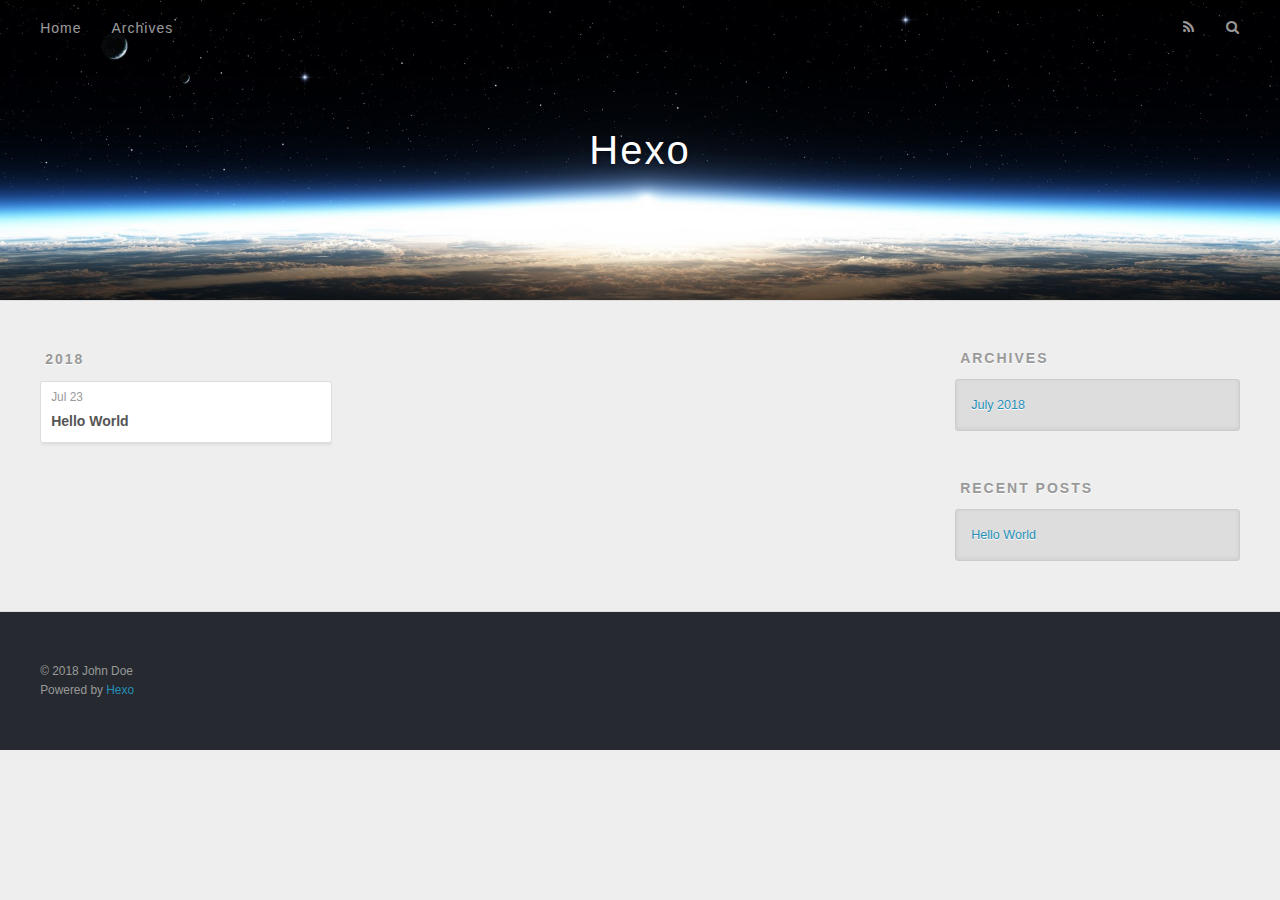
==== archives/index.html @ 79c86ded "Site updated: 2018-07-23 03:51:52" ====
<!DOCTYPE html>
<html>
<head>
  <meta charset="utf-8">
  

  
  <title>Archives | Hexo</title>
  <meta name="viewport" content="width=device-width, initial-scale=1, maximum-scale=1">
  <meta property="og:type" content="website">
<meta property="og:title" content="Hexo">
<meta property="og:url" content="http://yoursite.com/archives/index.html">
<meta property="og:site_name" content="Hexo">
<meta property="og:locale" content="default">
<meta name="twitter:card" content="summary">
<meta name="twitter:title" content="Hexo">
  
    <link rel="alternate" href="/atom.xml" title="Hexo" type="application/atom+xml">
  
  
    <link rel="icon" href="/favicon.png">
  
  
    <link href="//fonts.googleapis.com/css?family=Source+Code+Pro" rel="stylesheet" type="text/css">
  
  <link rel="stylesheet" href="/css/style.css">
</head>

<body>
  <div id="container">
    <div id="wrap">
      <header id="header">
  <div id="banner"></div>
  <div id="header-outer" class="outer">
    <div id="header-title" class="inner">
      <h1 id="logo-wrap">
        <a href="/" id="logo">Hexo</a>
      </h1>
      
    </div>
    <div id="header-inner" class="inner">
      <nav id="main-nav">
        <a id="main-nav-toggle" class="nav-icon"></a>
        
          <a class="main-nav-link" href="/">Home</a>
        
          <a class="main-nav-link" href="/archives">Archives</a>
        
      </nav>
      <nav id="sub-nav">
        
          <a id="nav-rss-link" class="nav-icon" href="/atom.xml" title="RSS Feed"></a>
        
        <a id="nav-search-btn" class="nav-icon" title="Search"></a>
      </nav>
      <div id="search-form-wrap">
        <form action="//google.com/search" method="get" accept-charset="UTF-8" class="search-form"><input type="search" name="q" class="search-form-input" placeholder="Search"><button type="submit" class="search-form-submit">&#xF002;</button><input type="hidden" name="sitesearch" value="http://yoursite.com"></form>
      </div>
    </div>
  </div>
</header>
      <div class="outer">
        <section id="main">
  
  
    
    
      
      
      <section class="archives-wrap">
        <div class="archive-year-wrap">
          <a href="/archives/2018" class="archive-year">2018</a>
        </div>
        <div class="archives">
    
    <article class="archive-article archive-type-post">
  <div class="archive-article-inner">
    <header class="archive-article-header">
      <a href="/2018/07/23/hello-world/" class="archive-article-date">
  <time datetime="2018-07-22T19:41:14.059Z" itemprop="datePublished">Jul 23</time>
</a>
      
  
    <h1 itemprop="name">
      <a class="archive-article-title" href="/2018/07/23/hello-world/">Hello World</a>
    </h1>
  

    </header>
  </div>
</article>
  
  
    </div></section>
  


</section>
        
          <aside id="sidebar">
  
    

  
    

  
    
  
    
  <div class="widget-wrap">
    <h3 class="widget-title">Archives</h3>
    <div class="widget">
      <ul class="archive-list"><li class="archive-list-item"><a class="archive-list-link" href="/archives/2018/07/">July 2018</a></li></ul>
    </div>
  </div>


  
    
  <div class="widget-wrap">
    <h3 class="widget-title">Recent Posts</h3>
    <div class="widget">
      <ul>
        
          <li>
            <a href="/2018/07/23/hello-world/">Hello World</a>
          </li>
        
      </ul>
    </div>
  </div>

  
</aside>
        
      </div>
      <footer id="footer">
  
  <div class="outer">
    <div id="footer-info" class="inner">
      &copy; 2018 John Doe<br>
      Powered by <a href="http://hexo.io/" target="_blank">Hexo</a>
    </div>
  </div>
</footer>
    </div>
    <nav id="mobile-nav">
  
    <a href="/" class="mobile-nav-link">Home</a>
  
    <a href="/archives" class="mobile-nav-link">Archives</a>
  
</nav>
    

<script src="//ajax.googleapis.com/ajax/libs/jquery/2.0.3/jquery.min.js"></script>


  <link rel="stylesheet" href="/fancybox/jquery.fancybox.css">
  <script src="/fancybox/jquery.fancybox.pack.js"></script>


<script src="/js/script.js"></script>



  </div>
</body>
</html>
---- css/style.css ----
body {
  width: 100%;
}
body:before,
body:after {
  content: "";
  display: table;
}
body:after {
  clear: both;
}
html,
body,
div,
span,
applet,
object,
iframe,
h1,
h2,
h3,
h4,
h5,
h6,
p,
blockquote,
pre,
a,
abbr,
acronym,
address,
big,
cite,
code,
del,
dfn,
em,
img,
ins,
kbd,
q,
s,
samp,
small,
strike,
strong,
sub,
sup,
tt,
var,
dl,
dt,
dd,
ol,
ul,
li,
fieldset,
form,
label,
legend,
table,
caption,
tbody,
tfoot,
thead,
tr,
th,
td {
  margin: 0;
  padding: 0;
  border: 0;
  outline: 0;
  font-weight: inherit;
  font-style: inherit;
  font-family: inherit;
  font-size: 100%;
  vertical-align: baseline;
}
body {
  line-height: 1;
  color: #000;
  background: #fff;
}
ol,
ul {
  list-style: none;
}
table {
  border-collapse: separate;
  border-spacing: 0;
  vertical-align: middle;
}
caption,
th,
td {
  text-align: left;
  font-weight: normal;
  vertical-align: middle;
}
a img {
  border: none;
}
input,
button {
  margin: 0;
  padding: 0;
}
input::-moz-focus-inner,
button::-moz-focus-inner {
  border: 0;
  padding: 0;
}
@font-face {
  font-family: FontAwesome;
  font-style: normal;
  font-weight: normal;
  src: url("fonts/fontawesome-webfont.eot?v=#4.0.3");
  src: url("fonts/fontawesome-webfont.eot?#iefix&v=#4.0.3") format("embedded-opentype"), url("fonts/fontawesome-webfont.woff?v=#4.0.3") format("woff"), url("fonts/fontawesome-webfont.ttf?v=#4.0.3") format("truetype"), url("fonts/fontawesome-webfont.svg#fontawesomeregular?v=#4.0.3") format("svg");
}
html,
body,
#container {
  height: 100%;
}
body {
  background: #eee;
  font: 14px -apple-system, BlinkMacSystemFont, "Segoe UI", "Roboto", "Oxygen", "Ubuntu", "Cantarell", "Fira Sans", "Droid Sans", "Helvetica Neue", sans-serif;
  -webkit-text-size-adjust: 100%;
}
.outer {
  max-width: 1220px;
  margin: 0 auto;
  padding: 0 20px;
}
.outer:before,
.outer:after {
  content: "";
  display: table;
}
.outer:after {
  clear: both;
}
.inner {
  display: inline;
  float: left;
  width: 98.33333333333333%;
  margin: 0 0.833333333333333%;
}
.left,
.alignleft {
  float: left;
}
.right,
.alignright {
  float: right;
}
.clear {
  clear: both;
}
#container {
  position: relative;
}
.mobile-nav-on {
  overflow: hidden;
}
#wrap {
  height: 100%;
  width: 100%;
  position: absolute;
  top: 0;
  left: 0;
  -webkit-transition: 0.2s ease-out;
  -moz-transition: 0.2s ease-out;
  -ms-transition: 0.2s ease-out;
  transition: 0.2s ease-out;
  z-index: 1;
  background: #eee;
}
.mobile-nav-on #wrap {
  left: 280px;
}
@media screen and (min-width: 768px) {
  #main {
    display: inline;
    float: left;
    width: 73.33333333333333%;
    margin: 0 0.833333333333333%;
  }
}
.article-date,
.article-category-link,
.archive-year,
.widget-title {
  text-decoration: none;
  text-transform: uppercase;
  letter-spacing: 2px;
  color: #999;
  margin-bottom: 1em;
  margin-left: 5px;
  line-height: 1em;
  text-shadow: 0 1px #fff;
  font-weight: bold;
}
.article-inner,
.archive-article-inner {
  background: #fff;
  -webkit-box-shadow: 1px 2px 3px #ddd;
  box-shadow: 1px 2px 3px #ddd;
  border: 1px solid #ddd;
  border-radius: 3px;
}
.article-entry h1,
.widget h1 {
  font-size: 2em;
}
.article-entry h2,
.widget h2 {
  font-size: 1.5em;
}
.article-entry h3,
.widget h3 {
  font-size: 1.3em;
}
.article-entry h4,
.widget h4 {
  font-size: 1.2em;
}
.article-entry h5,
.widget h5 {
  font-size: 1em;
}
.article-entry h6,
.widget h6 {
  font-size: 1em;
  color: #999;
}
.article-entry hr,
.widget hr {
  border: 1px dashed #ddd;
}
.article-entry strong,
.widget strong {
  font-weight: bold;
}
.article-entry em,
.widget em,
.article-entry cite,
.widget cite {
  font-style: italic;
}
.article-entry sup,
.widget sup,
.article-entry sub,
.widget sub {
  font-size: 0.75em;
  line-height: 0;
  position: relative;
  vertical-align: baseline;
}
.article-entry sup,
.widget sup {
  top: -0.5em;
}
.article-entry sub,
.widget sub {
  bottom: -0.2em;
}
.article-entry small,
.widget small {
  font-size: 0.85em;
}
.article-entry acronym,
.widget acronym,
.article-entry abbr,
.widget abbr {
  border-bottom: 1px dotted;
}
.article-entry ul,
.widget ul,
.article-entry ol,
.widget ol,
.article-entry dl,
.widget dl {
  margin: 0 20px;
  line-height: 1.6em;
}
.article-entry ul ul,
.widget ul ul,
.article-entry ol ul,
.widget ol ul,
.article-entry ul ol,
.widget ul ol,
.article-entry ol ol,
.widget ol ol {
  margin-top: 0;
  margin-bottom: 0;
}
.article-entry ul,
.widget ul {
  list-style: disc;
}
.article-entry ol,
.widget ol {
  list-style: decimal;
}
.article-entry dt,
.widget dt {
  font-weight: bold;
}
#header {
  height: 300px;
  position: relative;
  border-bottom: 1px solid #ddd;
}
#header:before,
#header:after {
  content: "";
  position: absolute;
  left: 0;
  right: 0;
  height: 40px;
}
#header:before {
  top: 0;
  background: -webkit-linear-gradient(rgba(0,0,0,0.2), transparent);
  background: -moz-linear-gradient(rgba(0,0,0,0.2), transparent);
  background: -ms-linear-gradient(rgba(0,0,0,0.2), transparent);
  background: linear-gradient(rgba(0,0,0,0.2), transparent);
}
#header:after {
  bottom: 0;
  background: -webkit-linear-gradient(transparent, rgba(0,0,0,0.2));
  background: -moz-linear-gradient(transparent, rgba(0,0,0,0.2));
  background: -ms-linear-gradient(transparent, rgba(0,0,0,0.2));
  background: linear-gradient(transparent, rgba(0,0,0,0.2));
}
#header-outer {
  height: 100%;
  position: relative;
}
#header-inner {
  position: relative;
  overflow: hidden;
}
#banner {
  position: absolute;
  top: 0;
  left: 0;
  width: 100%;
  height: 100%;
  background: url("images/banner.jpg") center #000;
  -webkit-background-size: cover;
  -moz-background-size: cover;
  background-size: cover;
  z-index: -1;
}
#header-title {
  text-align: center;
  height: 40px;
  position: absolute;
  top: 50%;
  left: 0;
  margin-top: -20px;
}
#logo,
#subtitle {
  text-decoration: none;
  color: #fff;
  font-weight: 300;
  text-shadow: 0 1px 4px rgba(0,0,0,0.3);
}
#logo {
  font-size: 40px;
  line-height: 40px;
  letter-spacing: 2px;
}
#subtitle {
  font-size: 16px;
  line-height: 16px;
  letter-spacing: 1px;
}
#subtitle-wrap {
  margin-top: 16px;
}
#main-nav {
  float: left;
  margin-left: -15px;
}
.nav-icon,
.main-nav-link {
  float: left;
  color: #fff;
  opacity: 0.6;
  text-decoration: none;
  text-shadow: 0 1px rgba(0,0,0,0.2);
  -webkit-transition: opacity 0.2s;
  -moz-transition: opacity 0.2s;
  -ms-transition: opacity 0.2s;
  transition: opacity 0.2s;
  display: block;
  padding: 20px 15px;
}
.nav-icon:hover,
.main-nav-link:hover {
  opacity: 1;
}
.nav-icon {
  font-family: FontAwesome;
  text-align: center;
  font-size: 14px;
  width: 14px;
  height: 14px;
  padding: 20px 15px;
  position: relative;
  cursor: pointer;
}
.main-nav-link {
  font-weight: 300;
  letter-spacing: 1px;
}
@media screen and (max-width: 479px) {
  .main-nav-link {
    display: none;
  }
}
#main-nav-toggle {
  display: none;
}
#main-nav-toggle:before {
  content: "\f0c9";
}
@media screen and (max-width: 479px) {
  #main-nav-toggle {
    display: block;
  }
}
#sub-nav {
  float: right;
  margin-right: -15px;
}
#nav-rss-link:before {
  content: "\f09e";
}
#nav-search-btn:before {
  content: "\f002";
}
#search-form-wrap {
  position: absolute;
  top: 15px;
  width: 150px;
  height: 30px;
  right: -150px;
  opacity: 0;
  -webkit-transition: 0.2s ease-out;
  -moz-transition: 0.2s ease-out;
  -ms-transition: 0.2s ease-out;
  transition: 0.2s ease-out;
}
#search-form-wrap.on {
  opacity: 1;
  right: 0;
}
@media screen and (max-width: 479px) {
  #search-form-wrap {
    width: 100%;
    right: -100%;
  }
}
.search-form {
  position: absolute;
  top: 0;
  left: 0;
  right: 0;
  background: #fff;
  padding: 5px 15px;
  border-radius: 15px;
  -webkit-box-shadow: 0 0 10px rgba(0,0,0,0.3);
  box-shadow: 0 0 10px rgba(0,0,0,0.3);
}
.search-form-input {
  border: none;
  background: none;
  color: #555;
  width: 100%;
  font: 13px -apple-system, BlinkMacSystemFont, "Segoe UI", "Roboto", "Oxygen", "Ubuntu", "Cantarell", "Fira Sans", "Droid Sans", "Helvetica Neue", sans-serif;
  outline: none;
}
.search-form-input::-webkit-search-results-decoration,
.search-form-input::-webkit-search-cancel-button {
  -webkit-appearance: none;
}
.search-form-submit {
  position: absolute;
  top: 50%;
  right: 10px;
  margin-top: -7px;
  font: 13px FontAwesome;
  border: none;
  background: none;
  color: #bbb;
  cursor: pointer;
}
.search-form-submit:hover,
.search-form-submit:focus {
  color: #777;
}
.article {
  margin: 50px 0;
}
.article-inner {
  overflow: hidden;
}
.article-meta:before,
.article-meta:after {
  content: "";
  display: table;
}
.article-meta:after {
  clear: both;
}
.article-date {
  float: left;
}
.article-category {
  float: left;
  line-height: 1em;
  color: #ccc;
  text-shadow: 0 1px #fff;
  margin-left: 8px;
}
.article-category:before {
  content: "\2022";
}
.article-category-link {
  margin: 0 12px 1em;
}
.article-header {
  padding: 20px 20px 0;
}
.article-title {
  text-decoration: none;
  font-size: 2em;
  font-weight: bold;
  color: #555;
  line-height: 1.1em;
  -webkit-transition: color 0.2s;
  -moz-transition: color 0.2s;
  -ms-transition: color 0.2s;
  transition: color 0.2s;
}
a.article-title:hover {
  color: #258fb8;
}
.article-entry {
  color: #555;
  padding: 0 20px;
}
.article-entry:before,
.article-entry:after {
  content: "";
  display: table;
}
.article-entry:after {
  clear: both;
}
.article-entry p,
.article-entry table {
  line-height: 1.6em;
  margin: 1.6em 0;
}
.article-entry h1,
.article-entry h2,
.article-entry h3,
.article-entry h4,
.article-entry h5,
.article-entry h6 {
  font-weight: bold;
}
.article-entry h1,
.article-entry h2,
.article-entry h3,
.article-entry h4,
.article-entry h5,
.article-entry h6 {
  line-height: 1.1em;
  margin: 1.1em 0;
}
.article-entry a {
  color: #258fb8;
  text-decoration: none;
}
.article-entry a:hover {
  text-decoration: underline;
}
.article-entry ul,
.article-entry ol,
.article-entry dl {
  margin-top: 1.6em;
  margin-bottom: 1.6em;
}
.article-entry img,
.article-entry video {
  max-width: 100%;
  height: auto;
  display: block;
  margin: auto;
}
.article-entry iframe {
  border: none;
}
.article-entry table {
  width: 100%;
  border-collapse: collapse;
  border-spacing: 0;
}
.article-entry th {
  font-weight: bold;
  border-bottom: 3px solid #ddd;
  padding-bottom: 0.5em;
}
.article-entry td {
  border-bottom: 1px solid #ddd;
  padding: 10px 0;
}
.article-entry blockquote {
  font-family: Georgia, "Times New Roman", serif;
  font-size: 1.4em;
  margin: 1.6em 20px;
  text-align: center;
}
.article-entry blockquote footer {
  font-size: 14px;
  margin: 1.6em 0;
  font-family: -apple-system, BlinkMacSystemFont, "Segoe UI", "Roboto", "Oxygen", "Ubuntu", "Cantarell", "Fira Sans", "Droid Sans", "Helvetica Neue", sans-serif;
}
.article-entry blockquote footer cite:before {
  content: "—";
  padding: 0 0.5em;
}
.article-entry .pullquote {
  text-align: left;
  width: 45%;
  margin: 0;
}
.article-entry .pullquote.left {
  margin-left: 0.5em;
  margin-right: 1em;
}
.article-entry .pullquote.right {
  margin-right: 0.5em;
  margin-left: 1em;
}
.article-entry .caption {
  color: #999;
  display: block;
  font-size: 0.9em;
  margin-top: 0.5em;
  position: relative;
  text-align: center;
}
.article-entry .video-container {
  position: relative;
  padding-top: 56.25%;
  height: 0;
  overflow: hidden;
}
.article-entry .video-container iframe,
.article-entry .video-container object,
.article-entry .video-container embed {
  position: absolute;
  top: 0;
  left: 0;
  width: 100%;
  height: 100%;
  margin-top: 0;
}
.article-more-link a {
  display: inline-block;
  line-height: 1em;
  padding: 6px 15px;
  border-radius: 15px;
  background: #eee;
  color: #999;
  text-shadow: 0 1px #fff;
  text-decoration: none;
}
.article-more-link a:hover {
  background: #258fb8;
  color: #fff;
  text-decoration: none;
  text-shadow: 0 1px #1e7293;
}
.article-footer {
  font-size: 0.85em;
  line-height: 1.6em;
  border-top: 1px solid #ddd;
  padding-top: 1.6em;
  margin: 0 20px 20px;
}
.article-footer:before,
.article-footer:after {
  content: "";
  display: table;
}
.article-footer:after {
  clear: both;
}
.article-footer a {
  color: #999;
  text-decoration: none;
}
.article-footer a:hover {
  color: #555;
}
.article-tag-list-item {
  float: left;
  margin-right: 10px;
}
.article-tag-list-link:before {
  content: "#";
}
.article-comment-link {
  float: right;
}
.article-comment-link:before {
  content: "\f075";
  font-family: FontAwesome;
  padding-right: 8px;
}
.article-share-link {
  cursor: pointer;
  float: right;
  margin-left: 20px;
}
.article-share-link:before {
  content: "\f064";
  font-family: FontAwesome;
  padding-right: 6px;
}
#article-nav {
  position: relative;
}
#article-nav:before,
#article-nav:after {
  content: "";
  display: table;
}
#article-nav:after {
  clear: both;
}
@media screen and (min-width: 768px) {
  #article-nav {
    margin: 50px 0;
  }
  #article-nav:before {
    width: 8px;
    height: 8px;
    position: absolute;
    top: 50%;
    left: 50%;
    margin-top: -4px;
    margin-left: -4px;
    content: "";
    border-radius: 50%;
    background: #ddd;
    -webkit-box-shadow: 0 1px 2px #fff;
    box-shadow: 0 1px 2px #fff;
  }
}
.article-nav-link-wrap {
  text-decoration: none;
  text-shadow: 0 1px #fff;
  color: #999;
  -webkit-box-sizing: border-box;
  -moz-box-sizing: border-box;
  box-sizing: border-box;
  margin-top: 50px;
  text-align: center;
  display: block;
}
.article-nav-link-wrap:hover {
  color: #555;
}
@media screen and (min-width: 768px) {
  .article-nav-link-wrap {
    width: 50%;
    margin-top: 0;
  }
}
@media screen and (min-width: 768px) {
  #article-nav-newer {
    float: left;
    text-align: right;
    padding-right: 20px;
  }
}
@media screen and (min-width: 768px) {
  #article-nav-older {
    float: right;
    text-align: left;
    padding-left: 20px;
  }
}
.article-nav-caption {
  text-transform: uppercase;
  letter-spacing: 2px;
  color: #ddd;
  line-height: 1em;
  font-weight: bold;
}
#article-nav-newer .article-nav-caption {
  margin-right: -2px;
}
.article-nav-title {
  font-size: 0.85em;
  line-height: 1.6em;
  margin-top: 0.5em;
}
.article-share-box {
  position: absolute;
  display: none;
  background: #fff;
  -webkit-box-shadow: 1px 2px 10px rgba(0,0,0,0.2);
  box-shadow: 1px 2px 10px rgba(0,0,0,0.2);
  border-radius: 3px;
  margin-left: -145px;
  overflow: hidden;
  z-index: 1;
}
.article-share-box.on {
  display: block;
}
.article-share-input {
  width: 100%;
  background: none;
  -webkit-box-sizing: border-box;
  -moz-box-sizing: border-box;
  box-sizing: border-box;
  font: 14px -apple-system, BlinkMacSystemFont, "Segoe UI", "Roboto", "Oxygen", "Ubuntu", "Cantarell", "Fira Sans", "Droid Sans", "Helvetica Neue", sans-serif;
  padding: 0 15px;
  color: #555;
  outline: none;
  border: 1px solid #ddd;
  border-radius: 3px 3px 0 0;
  height: 36px;
  line-height: 36px;
}
.article-share-links {
  background: #eee;
}
.article-share-links:before,
.article-share-links:after {
  content: "";
  display: table;
}
.article-share-links:after {
  clear: both;
}
.article-share-twitter,
.article-share-facebook,
.article-share-pinterest,
.article-share-google {
  width: 50px;
  height: 36px;
  display: block;
  float: left;
  position: relative;
  color: #999;
  text-shadow: 0 1px #fff;
}
.article-share-twitter:before,
.article-share-facebook:before,
.article-share-pinterest:before,
.article-share-google:before {
  font-size: 20px;
  font-family: FontAwesome;
  width: 20px;
  height: 20px;
  position: absolute;
  top: 50%;
  left: 50%;
  margin-top: -10px;
  margin-left: -10px;
  text-align: center;
}
.article-share-twitter:hover,
.article-share-facebook:hover,
.article-share-pinterest:hover,
.article-share-google:hover {
  color: #fff;
}
.article-share-twitter:before {
  content: "\f099";
}
.article-share-twitter:hover {
  background: #00aced;
  text-shadow: 0 1px #008abe;
}
.article-share-facebook:before {
  content: "\f09a";
}
.article-share-facebook:hover {
  background: #3b5998;
  text-shadow: 0 1px #2f477a;
}
.article-share-pinterest:before {
  content: "\f0d2";
}
.article-share-pinterest:hover {
  background: #cb2027;
  text-shadow: 0 1px #a21a1f;
}
.article-share-google:before {
  content: "\f0d5";
}
.article-share-google:hover {
  background: #dd4b39;
  text-shadow: 0 1px #be3221;
}
.article-gallery {
  background: #000;
  position: relative;
}
.article-gallery-photos {
  position: relative;
  overflow: hidden;
}
.article-gallery-img {
  display: none;
  max-width: 100%;
}
.article-gallery-img:first-child {
  display: block;
}
.article-gallery-img.loaded {
  position: absolute;
  display: block;
}
.article-gallery-img img {
  display: block;
  max-width: 100%;
  margin: 0 auto;
}
#comments {
  background: #fff;
  -webkit-box-shadow: 1px 2px 3px #ddd;
  box-shadow: 1px 2px 3px #ddd;
  padding: 20px;
  border: 1px solid #ddd;
  border-radius: 3px;
  margin: 50px 0;
}
#comments a {
  color: #258fb8;
}
.archives-wrap {
  margin: 50px 0;
}
.archives:before,
.archives:after {
  content: "";
  display: table;
}
.archives:after {
  clear: both;
}
.archive-year-wrap {
  margin-bottom: 1em;
}
.archives {
  -webkit-column-gap: 10px;
  -moz-column-gap: 10px;
  column-gap: 10px;
}
@media screen and (min-width: 480px) and (max-width: 767px) {
  .archives {
    -webkit-column-count: 2;
    -moz-column-count: 2;
    column-count: 2;
  }
}
@media screen and (min-width: 768px) {
  .archives {
    -webkit-column-count: 3;
    -moz-column-count: 3;
    column-count: 3;
  }
}
.archive-article {
  -webkit-column-break-inside: avoid;
  page-break-inside: avoid;
  overflow: hidden;
  break-inside: avoid-column;
}
.archive-article-inner {
  padding: 10px;
  margin-bottom: 15px;
}
.archive-article-title {
  text-decoration: none;
  font-weight: bold;
  color: #555;
  -webkit-transition: color 0.2s;
  -moz-transition: color 0.2s;
  -ms-transition: color 0.2s;
  transition: color 0.2s;
  line-height: 1.6em;
}
.archive-article-title:hover {
  color: #258fb8;
}
.archive-article-footer {
  margin-top: 1em;
}
.archive-article-date {
  color: #999;
  text-decoration: none;
  font-size: 0.85em;
  line-height: 1em;
  margin-bottom: 0.5em;
  display: block;
}
#page-nav {
  margin: 50px auto;
  background: #fff;
  -webkit-box-shadow: 1px 2px 3px #ddd;
  box-shadow: 1px 2px 3px #ddd;
  border: 1px solid #ddd;
  border-radius: 3px;
  text-align: center;
  color: #999;
  overflow: hidden;
}
#page-nav:before,
#page-nav:after {
  content: "";
  display: table;
}
#page-nav:after {
  clear: both;
}
#page-nav a,
#page-nav span {
  padding: 10px 20px;
  line-height: 1;
  height: 2ex;
}
#page-nav a {
  color: #999;
  text-decoration: none;
}
#page-nav a:hover {
  background: #999;
  color: #fff;
}
#page-nav .prev {
  float: left;
}
#page-nav .next {
  float: right;
}
#page-nav .page-number {
  display: inline-block;
}
@media screen and (max-width: 479px) {
  #page-nav .page-number {
    display: none;
  }
}
#page-nav .current {
  color: #555;
  font-weight: bold;
}
#page-nav .space {
  color: #ddd;
}
#footer {
  background: #262a30;
  padding: 50px 0;
  border-top: 1px solid #ddd;
  color: #999;
}
#footer a {
  color: #258fb8;
  text-decoration: none;
}
#footer a:hover {
  text-decoration: underline;
}
#footer-info {
  line-height: 1.6em;
  font-size: 0.85em;
}
.article-entry pre,
.article-entry .highlight {
  background: #2d2d2d;
  margin: 0 -20px;
  padding: 15px 20px;
  border-style: solid;
  border-color: #ddd;
  border-width: 1px 0;
  overflow: auto;
  color: #ccc;
  line-height: 22.400000000000002px;
}
.article-entry .highlight .gutter pre,
.article-entry .gist .gist-file .gist-data .line-numbers {
  color: #666;
  font-size: 0.85em;
}
.article-entry pre,
.article-entry code {
  font-family: "Source Code Pro", Consolas, Monaco, Menlo, Consolas, monospace;
}
.article-entry code {
  background: #eee;
  text-shadow: 0 1px #fff;
  padding: 0 0.3em;
}
.article-entry pre code {
  background: none;
  text-shadow: none;
  padding: 0;
}
.article-entry .highlight pre {
  border: none;
  margin: 0;
  padding: 0;
}
.article-entry .highlight table {
  margin: 0;
  width: auto;
}
.article-entry .highlight td {
  border: none;
  padding: 0;
}
.article-entry .highlight figcaption {
  font-size: 0.85em;
  color: #999;
  line-height: 1em;
  margin-bottom: 1em;
}
.article-entry .highlight figcaption:before,
.article-entry .highlight figcaption:after {
  content: "";
  display: table;
}
.article-entry .highlight figcaption:after {
  clear: both;
}
.article-entry .highlight figcaption a {
  float: right;
}
.article-entry .highlight .gutter pre {
  text-align: right;
  padding-right: 20px;
}
.article-entry .highlight .line {
  height: 22.400000000000002px;
}
.article-entry .highlight .line.marked {
  background: #515151;
}
.article-entry .gist {
  margin: 0 -20px;
  border-style: solid;
  border-color: #ddd;
  border-width: 1px 0;
  background: #2d2d2d;
  padding: 15px 20px 15px 0;
}
.article-entry .gist .gist-file {
  border: none;
  font-family: "Source Code Pro", Consolas, Monaco, Menlo, Consolas, monospace;
  margin: 0;
}
.article-entry .gist .gist-file .gist-data {
  background: none;
  border: none;
}
.article-entry .gist .gist-file .gist-data .line-numbers {
  background: none;
  border: none;
  padding: 0 20px 0 0;
}
.article-entry .gist .gist-file .gist-data .line-data {
  padding: 0 !important;
}
.article-entry .gist .gist-file .highlight {
  margin: 0;
  padding: 0;
  border: none;
}
.article-entry .gist .gist-file .gist-meta {
  background: #2d2d2d;
  color: #999;
  font: 0.85em -apple-system, BlinkMacSystemFont, "Segoe UI", "Roboto", "Oxygen", "Ubuntu", "Cantarell", "Fira Sans", "Droid Sans", "Helvetica Neue", sans-serif;
  text-shadow: 0 0;
  padding: 0;
  margin-top: 1em;
  margin-left: 20px;
}
.article-entry .gist .gist-file .gist-meta a {
  color: #258fb8;
  font-weight: normal;
}
.article-entry .gist .gist-file .gist-meta a:hover {
  text-decoration: underline;
}
pre .comment,
pre .title {
  color: #999;
}
pre .variable,
pre .attribute,
pre .tag,
pre .regexp,
pre .ruby .constant,
pre .xml .tag .title,
pre .xml .pi,
pre .xml .doctype,
pre .html .doctype,
pre .css .id,
pre .css .class,
pre .css .pseudo {
  color: #f2777a;
}
pre .number,
pre .preprocessor,
pre .built_in,
pre .literal,
pre .params,
pre .constant {
  color: #f99157;
}
pre .class,
pre .ruby .class .title,
pre .css .rules .attribute {
  color: #9c9;
}
pre .string,
pre .value,
pre .inheritance,
pre .header,
pre .ruby .symbol,
pre .xml .cdata {
  color: #9c9;
}
pre .css .hexcolor {
  color: #6cc;
}
pre .function,
pre .python .decorator,
pre .python .title,
pre .ruby .function .title,
pre .ruby .title .keyword,
pre .perl .sub,
pre .javascript .title,
pre .coffeescript .title {
  color: #69c;
}
pre .keyword,
pre .javascript .function {
  color: #c9c;
}
@media screen and (max-width: 479px) {
  #mobile-nav {
    position: absolute;
    top: 0;
    left: 0;
    width: 280px;
    height: 100%;
    background: #191919;
    border-right: 1px solid #fff;
  }
}
@media screen and (max-width: 479px) {
  .mobile-nav-link {
    display: block;
    color: #999;
    text-decoration: none;
    padding: 15px 20px;
    font-weight: bold;
  }
  .mobile-nav-link:hover {
    color: #fff;
  }
}
@media screen and (min-width: 768px) {
  #sidebar {
    display: inline;
    float: left;
    width: 23.333333333333332%;
    margin: 0 0.833333333333333%;
  }
}
.widget-wrap {
  margin: 50px 0;
}
.widget {
  color: #777;
  text-shadow: 0 1px #fff;
  background: #ddd;
  -webkit-box-shadow: 0 -1px 4px #ccc inset;
  box-shadow: 0 -1px 4px #ccc inset;
  border: 1px solid #ccc;
  padding: 15px;
  border-radius: 3px;
}
.widget a {
  color: #258fb8;
  text-decoration: none;
}
.widget a:hover {
  text-decoration: underline;
}
.widget ul ul,
.widget ol ul,
.widget dl ul,
.widget ul ol,
.widget ol ol,
.widget dl ol,
.widget ul dl,
.widget ol dl,
.widget dl dl {
  margin-left: 15px;
  list-style: disc;
}
.widget {
  line-height: 1.6em;
  word-wrap: break-word;
  font-size: 0.9em;
}
.widget ul,
.widget ol {
  list-style: none;
  margin: 0;
}
.widget ul ul,
.widget ol ul,
.widget ul ol,
.widget ol ol {
  margin: 0 20px;
}
.widget ul ul,
.widget ol ul {
  list-style: disc;
}
.widget ul ol,
.widget ol ol {
  list-style: decimal;
}
.category-list-count,
.tag-list-count,
.archive-list-count {
  padding-left: 5px;
  color: #999;
  font-size: 0.85em;
}
.category-list-count:before,
.tag-list-count:before,
.archive-list-count:before {
  content: "(";
}
.category-list-count:after,
.tag-list-count:after,
.archive-list-count:after {
  content: ")";
}
.tagcloud a {
  margin-right: 5px;
  display: inline-block;
}
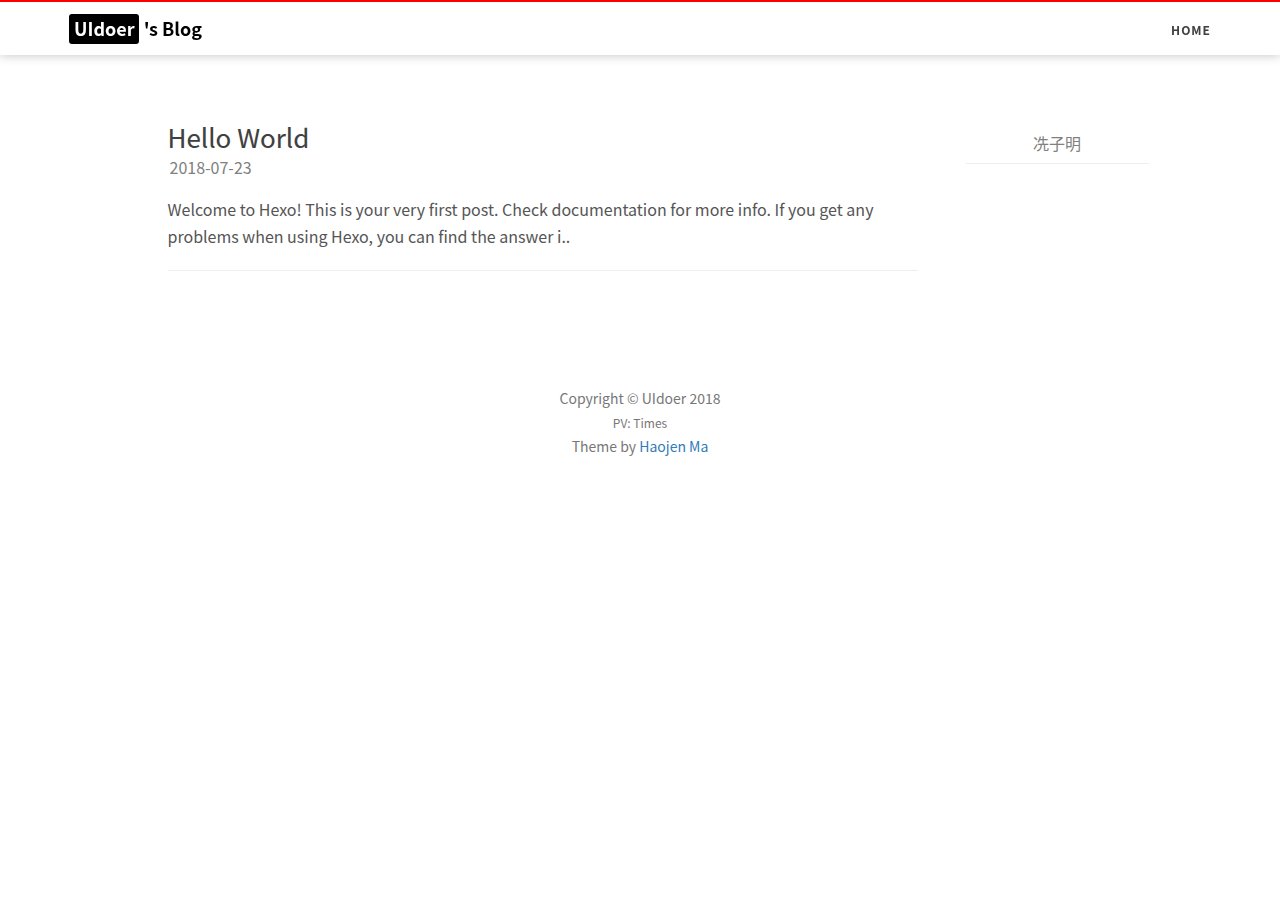
==== commit bcc35736: "Site updated: 2018-07-23 05:15:33" ====
--- a/archives/index.html
+++ b/archives/index.html
@@ -1,170 +1,322 @@
 <!DOCTYPE html>
-<html>
+<html lang="en">
+
+<!-- Head tag -->
 <head>
-  <meta charset="utf-8">
-  
-
-  
-  <title>Archives | Hexo</title>
-  <meta name="viewport" content="width=device-width, initial-scale=1, maximum-scale=1">
-  <meta property="og:type" content="website">
-<meta property="og:title" content="Hexo">
-<meta property="og:url" content="http://yoursite.com/archives/index.html">
-<meta property="og:site_name" content="Hexo">
-<meta property="og:locale" content="default">
-<meta name="twitter:card" content="summary">
-<meta name="twitter:title" content="Hexo">
-  
-    <link rel="alternate" href="/atom.xml" title="Hexo" type="application/atom+xml">
-  
-  
-    <link rel="icon" href="/favicon.png">
-  
-  
-    <link href="//fonts.googleapis.com/css?family=Source+Code+Pro" rel="stylesheet" type="text/css">
-  
-  <link rel="stylesheet" href="/css/style.css">
+    <meta charset="utf-8">
+    <meta http-equiv="X-UA-Compatible" content="IE=edge">
+    <meta name="viewport" content="width=device-width, initial-scale=1">
+    <meta name="description" content="">
+    <meta name="keyword" content="">
+    <meta name="theme-color" content="#600090">
+    <meta name="msapplication-navbutton-color" content="#600090">
+    <meta name="apple-mobile-web-app-capable" content="yes">
+    <meta name="apple-mobile-web-app-status-bar-style" content="#600090">
+    <link rel="shortcut icon" href="https://cdn4.iconfinder.com/data/icons/ionicons/512/icon-person-128.png">
+    <link rel="alternate" type="application/atom+xml" title="UIdoer" href="/atom.xml">
+    <link rel="stylesheet" href="//cdnjs.cloudflare.com/ajax/libs/animate.css/3.5.2/animate.min.css">
+    <link rel="stylesheet" href="//cdn.bootcss.com/font-awesome/4.6.3/css/font-awesome.css">
+    <title>
+        
+        
+        
+    </title>
+
+    <link rel="canonical" href="http://uidoer.com/archives/">
+
+    <!-- Bootstrap Core CSS -->
+    <link rel="stylesheet" href="/css/bootstrap.min.css">
+
+    <!-- Custom CSS -->
+    <link rel="stylesheet" href="/css/blog-style.css">
+
+    <!-- Pygments Github CSS -->
+    <link rel="stylesheet" href="/css/syntax.css">
 </head>
 
-<body>
-  <div id="container">
-    <div id="wrap">
-      <header id="header">
-  <div id="banner"></div>
-  <div id="header-outer" class="outer">
-    <div id="header-title" class="inner">
-      <h1 id="logo-wrap">
-        <a href="/" id="logo">Hexo</a>
-      </h1>
-      
+<style>
+
+    header.intro-header {
+        background-image: url('')
+    }
+</style>
+<!-- hack iOS CSS :active style -->
+<body ontouchstart="" class="animated fadeIn">
+<!-- Navigation -->
+<nav class="navbar navbar-default navbar-custom navbar-fixed-top " id="nav-top" data-ispost = "false" data-istags="false
+" data-ishome = "false" >
+    <div class="container-fluid">
+        <!-- Brand and toggle get grouped for better mobile display -->
+        <div class="navbar-header page-scroll">
+            <button type="button" class="navbar-toggle">
+                <span class="sr-only">Toggle navigation</span>
+                <span class="icon-bar"></span>
+                <span class="icon-bar"></span>
+                <span class="icon-bar"></span>
+            </button>
+            <a class="navbar-brand animated pulse" href="/">
+                <span class="brand-logo">
+                    UIdoer
+                </span>
+                's Blog
+            </a>
+        </div>
+
+        <!-- Collect the nav links, forms, and other content for toggling -->
+        <!-- Known Issue, found by Hux:
+            <nav>'s height woule be hold on by its content.
+            so, when navbar scale out, the <nav> will cover tags.
+            also mask any touch event of tags, unfortunately.
+        -->
+        <!-- /.navbar-collapse -->
+        <div id="huxblog_navbar">
+            <div class="navbar-collapse">
+                <ul class="nav navbar-nav navbar-right">
+                    <li>
+                        <a href="/">Home</a>
+                    </li>
+					
+                    
+					
+					
+                </ul>
+            </div>
+        </div>
     </div>
-    <div id="header-inner" class="inner">
-      <nav id="main-nav">
-        <a id="main-nav-toggle" class="nav-icon"></a>
+    <!-- /.container -->
+</nav>
+<script>
+    // Drop Bootstarp low-performance Navbar
+    // Use customize navbar with high-quality material design animation
+    // in high-perf jank-free CSS3 implementation
+//    var $body   = document.body;
+    var $toggle = document.querySelector('.navbar-toggle');
+    var $navbar = document.querySelector('#huxblog_navbar');
+    var $collapse = document.querySelector('.navbar-collapse');
+
+    $toggle.addEventListener('click', handleMagic)
+    function handleMagic(e){
+        if ($navbar.className.indexOf('in') > 0) {
+        // CLOSE
+            $navbar.className = " ";
+            // wait until animation end.
+            setTimeout(function(){
+                // prevent frequently toggle
+                if($navbar.className.indexOf('in') < 0) {
+                    $collapse.style.height = "0px"
+                }
+            },400)
+        }else{
+        // OPEN
+            $collapse.style.height = "auto"
+            $navbar.className += " in";
+        }
+    }
+</script>
+
+<!-- Main Content -->
+
+
+<!-- Page Header -->
+<div class="col-lg-8 col-lg-offset-2 col-md-10 col-md-offset-1 visible-xs-block visible-sm-block">
+    <div class="row">
+        <header class="intro-header">
+            <div class="container">
+                <div class="site-heading text-center">
+                    <div class="about-me">
+                        <!--移动端头部显示-->
+                        <img src=""/>
+                        <h5><a href="/about/">冼子明</a></h5>
+                        <p></p>
+                    </div>
+                </div>
+            </div>
+        </header>
+    </div>
+</div>
+<!-- Main Content -->
+<div class="container custom-haojen-container">
+    <!-- Post Container -->
+    <div class="row">
+        <div class="col-lg-8 col-lg-offset-1 col-md-8 col-md-offset-1 col-sm-12 col-xs-12 post-container">
+            <!-- Main Content -->
+
+
+
+<div class="post-preview "
+     style="background-image: url('')">
+    <a href="/2018/07/23/hello-world/">
+        <h2 class="post-title">
+            Hello World
+        </h2>
+        <p class="post-meta">
+            <i class="fa fa-calendar" aria-hidden="true"></i> 2018-07-23
+        </p>
         
-          <a class="main-nav-link" href="/">Home</a>
-        
-          <a class="main-nav-link" href="/archives">Archives</a>
-        
-      </nav>
-      <nav id="sub-nav">
-        
-          <a id="nav-rss-link" class="nav-icon" href="/atom.xml" title="RSS Feed"></a>
-        
-        <a id="nav-search-btn" class="nav-icon" title="Search"></a>
-      </nav>
-      <div id="search-form-wrap">
-        <form action="//google.com/search" method="get" accept-charset="UTF-8" class="search-form"><input type="search" name="q" class="search-form-input" placeholder="Search"><button type="submit" class="search-form-submit">&#xF002;</button><input type="hidden" name="sitesearch" value="http://yoursite.com"></form>
-      </div>
-    </div>
-  </div>
-</header>
-      <div class="outer">
-        <section id="main">
-  
-  
+        <div class="post-content-preview">
+            <p>
+                Welcome to Hexo! This is your very first post. Check documentation for more info. If you get any problems when using Hexo, you can find the answer i..
+            </p>
+        </div>
+    </a>
+
+</div>
+
+<hr>
+
+
+
+
+<!-- 翻页 pager -->
+
+<ul class="pager">
     
     
-      
-      
-      <section class="archives-wrap">
-        <div class="archive-year-wrap">
-          <a href="/archives/2018" class="archive-year">2018</a>
-        </div>
-        <div class="archives">
-    
-    <article class="archive-article archive-type-post">
-  <div class="archive-article-inner">
-    <header class="archive-article-header">
-      <a href="/2018/07/23/hello-world/" class="archive-article-date">
-  <time datetime="2018-07-22T19:41:14.059Z" itemprop="datePublished">Jul 23</time>
-</a>
-      
-  
-    <h1 itemprop="name">
-      <a class="archive-article-title" href="/2018/07/23/hello-world/">Hello World</a>
-    </h1>
-  
-
-    </header>
-  </div>
-</article>
-  
-  
-    </div></section>
-  
-
-
-</section>
-        
-          <aside id="sidebar">
-  
-    
-
-  
-    
-
-  
-    
-  
-    
-  <div class="widget-wrap">
-    <h3 class="widget-title">Archives</h3>
-    <div class="widget">
-      <ul class="archive-list"><li class="archive-list-item"><a class="archive-list-link" href="/archives/2018/07/">July 2018</a></li></ul>
+</ul>
+
+
+        </div>
+        <!-- Sidebar Container -->
+        <div class="
+                col-lg-3 col-lg-offset-0
+                col-md-3 col-md-offset-0
+                col-sm-12
+                col-xs-12
+                sidebar-container
+            ">
+
+            <!-- About Me -->
+            <section class="visible-md visible-lg" style="padding: 0 18px">
+                <div class="short-about">
+                    <!--侧边栏头像-->
+                    
+                    <h5><a href="/about/">冼子明</a></h5>
+                    
+                    <hr>
+                    <!-- SNS Link 社交 -->
+                    <ul class="list-inline">
+                        
+                        
+                        
+
+                        
+
+                        
+
+                        
+
+                        
+                    </ul>
+                </div>
+            </section>
+
+            <!-- Featured Tags  标签 -->
+            
+
+            
+
+        </div>
     </div>
-  </div>
-
-
-  
-    
-  <div class="widget-wrap">
-    <h3 class="widget-title">Recent Posts</h3>
-    <div class="widget">
-      <ul>
-        
-          <li>
-            <a href="/2018/07/23/hello-world/">Hello World</a>
-          </li>
-        
-      </ul>
+</div>
+
+<!-- Footer -->
+<!-- Footer -->
+<footer>
+    <div class="container">
+        <div class="row">
+            <div class="col-lg-8 col-lg-offset-2 col-md-10 col-md-offset-1 text-center">
+                <br>
+                <ul class="list-inline text-center">
+                
+                
+                
+
+                
+
+                
+
+                
+
+                
+
+                </ul>
+                <p class="copyright text-muted">
+                    Copyright &copy; UIdoer 2018
+                    <br>
+                    <span id="busuanzi_container_site_pv" style="font-size: 12px;">PV: <span id="busuanzi_value_site_pv"></span> Times</span>
+                    <br>
+                    Theme by <a href="https://haojen.github.io/">Haojen Ma</a>
+                </p>
+
+            </div>
+        </div>
     </div>
-  </div>
-
-  
-</aside>
-        
-      </div>
-      <footer id="footer">
-  
-  <div class="outer">
-    <div id="footer-info" class="inner">
-      &copy; 2018 John Doe<br>
-      Powered by <a href="http://hexo.io/" target="_blank">Hexo</a>
-    </div>
-  </div>
 </footer>
-    </div>
-    <nav id="mobile-nav">
-  
-    <a href="/" class="mobile-nav-link">Home</a>
-  
-    <a href="/archives" class="mobile-nav-link">Archives</a>
-  
-</nav>
-    
-
-<script src="//ajax.googleapis.com/ajax/libs/jquery/2.0.3/jquery.min.js"></script>
-
-
-  <link rel="stylesheet" href="/fancybox/jquery.fancybox.css">
-  <script src="/fancybox/jquery.fancybox.pack.js"></script>
-
-
-<script src="/js/script.js"></script>
-
-
-
-  </div>
+
+<!-- jQuery -->
+<script src="/js/jquery.min.js"></script>
+
+<!-- Bootstrap Core JavaScript -->
+<script src="/js/bootstrap.min.js"></script>
+
+<!-- Custom Theme JavaScript -->
+<script src="/js/blog.js"></script>
+
+<!-- async load function -->
+<script>
+    function async(u, c) {
+      var d = document, t = 'script',
+          o = d.createElement(t),
+          s = d.getElementsByTagName(t)[0];
+      o.src = u;
+      if (c) { o.addEventListener('load', function (e) { c(null, e); }, false); }
+      s.parentNode.insertBefore(o, s);
+    }
+</script>
+
+<!-- jquery.tagcloud.js -->
+<script>
+    // only load tagcloud.js in tag.html
+    if($('#tag_cloud').length !== 0){
+        async("http://uidoer.com/js/jquery.tagcloud.js",function(){
+            $.fn.tagcloud.defaults = {
+                //size: {start: 1, end: 1, unit: 'em'},
+                color: {start: '#bbbbee', end: '#0085a1'},
+            };
+            $('#tag_cloud a').tagcloud();
+        })
+    }
+</script>
+
+<!--fastClick.js -->
+<script>
+    async("//cdn.bootcss.com/fastclick/1.0.6/fastclick.min.js", function(){
+        var $nav = document.querySelector("nav");
+        if($nav) FastClick.attach($nav);
+    })
+</script>
+
+<!-- Google Analytics -->
+
+
+
+<!-- Baidu Tongji -->
+
+
+<!-- swiftype -->
+<script type="text/javascript">
+  (function(w,d,t,u,n,s,e){w['SwiftypeObject']=n;w[n]=w[n]||function(){
+  (w[n].q=w[n].q||[]).push(arguments);};s=d.createElement(t);
+  e=d.getElementsByTagName(t)[0];s.async=1;s.src=u;e.parentNode.insertBefore(s,e);
+  })(window,document,'script','//s.swiftypecdn.com/install/v2/st.js','_st');
+
+  _st('install','','2.0.0');
+</script>
+
+<script async src="//dn-lbstatics.qbox.me/busuanzi/2.3/busuanzi.pure.mini.js"></script>
+
+<!--wechat title img-->
+<img class="wechat-title-img" src="">
 </body>
-</html>+
+</html>
--- a/css/blog-style.css
+++ b/css/blog-style.css
@@ -0,0 +1,1215 @@
+@media (min-width: 1200px) {
+    .post-cont-iner,
+    .sidebar-container {
+        padding-right: 5%;
+    }
+}
+
+
+hr{
+    margin:0;
+}
+
+.sidebar-container {
+    color: #bfbfbf;
+    font-size: 14px;
+    margin-top: 35px;
+}
+
+.sidebar-container h5 {
+    color: #808080;
+}
+
+.sidebar-container h5 a {
+    color: #808080 !important;
+    text-decoration: none;
+}
+
+.sidebar-container a {
+    color: #bfbfbf !important;
+}
+
+.sidebar-container a:hover,
+.sidebar-container a:active {
+    color: #0085a1 !important;
+}
+
+.sidebar-container .tags a {
+    border-color: #bfbfbf;
+}
+
+.sidebar-container .tags a:hover,
+.sidebar-container .tags a:active {
+    border-color: #0085a1;
+}
+
+.sidebar-container .short-about img {
+    width: 100%;
+    display: block;
+    border-radius: 50%;
+    margin-bottom: 20px;
+    box-shadow: 0 0 2px black;
+}
+
+.sidebar-container .short-about p {
+    margin-top: 0;
+    margin-bottom: 20px;
+}
+
+.sidebar-container .short-about .list-inline > li {
+    padding-left: 0;
+}
+
+body {
+    line-height: 1.7;
+    font-size: 16px;
+    color: #404040;
+    overflow-x: hidden;
+    font-family: -apple-system,  "PingFang SC","Helvetica Neue", "Hiragino Sans GB", "Microsoft YaHei", "Microsoft JhengHei", "Source Han Sans SC", "Noto Sans CJK SC", "Source Han Sans CN", "Noto Sans SC", "Source Han Sans TC", "Noto Sans CJK TC", "WenQuanYi Micro Hei", SimSun, sans-serif;
+}
+
+p {
+    margin:0 0 20px;
+}
+
+h1,
+h2,
+h3,
+h4,
+h5,
+h6{
+    font-weight: 400;
+}
+h2{font-size: 22px}
+h3{font-size: 20px}
+h4{font-size: 18px}
+h5{font-size: 16px}
+h6{font-size: 15px}
+article .post-container h2{
+    font-weight: 600;
+}
+a {
+    color: #404040;
+}
+
+a:hover,
+a:focus {
+    color: #0085a1;
+}
+
+a img:hover,
+a img:focus {
+    cursor: zoom-in;
+}
+
+
+blockquote {
+    color: #808080;
+    font-size: 0.95em;
+    margin: 20px 0 20px;
+    border-color: #ff7e79;
+}
+
+blockquote p {
+    margin: 0;
+}
+
+small.img-hint {
+    display: block;
+    margin-top: -20px;
+    text-align: center;
+}
+
+br + small.img-hint {
+    margin-top: -40px;
+}
+
+img.shadow {
+    box-shadow: rgba(0, 0, 0, 0.25) 0 2px 5px 0;
+}
+
+@media screen and (max-width: 768px) {
+    select {
+        -webkit-appearance: none;
+        margin-top: 15px;
+        color: #337ab7;
+        border-color: #337ab7;
+        padding: 0 0.4em;
+        background: white;
+    }
+}
+
+.table th,
+.table td {
+    border: 1px solid #eee !important;
+}
+
+hr.small {
+    max-width: 100px;
+    margin: 15px auto;
+    border:4px white;
+}
+
+pre,
+.table-responsive {
+    -webkit-overflow-scrolling: touch;
+}
+
+pre code {
+    display: block;
+    width: auto;
+    white-space: pre;
+    word-wrap: normal;
+}
+
+.post-container a {
+    color: #337ab7;
+}
+
+
+article .post-container h1,
+article .post-container h2,
+article .post-container h3,
+article .post-container h4,
+article .post-container h5,
+article .post-container h6 {
+    margin-top:-90px;
+    padding: 100px 0 0;
+}
+
+article blockquote footer{
+    padding: 5px 0px 0;
+	font-size: 100%;
+}
+
+article blockquote footer:before{
+	content: "";
+}
+
+article blockquote cite:before{
+	content: '\2014 \00A0';
+	padding: 0px 0.3em;
+}
+
+.post-container h5 + p {
+    margin-top: 5px;
+}
+
+.post-container h6 + p {
+    margin-top: 5px;
+}
+
+.post-container ul,
+.post-container ol {
+    margin-bottom: 20px;
+}
+
+@media screen and (max-width: 768px) {
+    .post-container ul,
+    .post-container ol {
+        padding-left: 30px;
+    }
+}
+
+@media screen and (max-width: 500px) {
+    .post-container ul,
+    .post-container ol {
+        padding-left: 20px;
+    }
+}
+
+.post-container ol ol,
+.post-container ol ul,
+.post-container ul ol,
+.post-container ul ul {
+    margin-bottom: 5px;
+}
+
+.post-container li p {
+    margin: 0;
+    margin-bottom: 5px;
+}
+
+.post-container li h1,
+.post-container li h2,
+.post-container li h3,
+.post-container li h4,
+.post-container li h5,
+.post-container li h6 {
+    line-height: 2;
+    margin-top: 20px;
+}
+
+@media only screen and (max-width: 767px) {
+    .navbar-default .navbar-collapse {
+        border: none;
+        background: white;
+        box-shadow: rgba(0, 0, 0, 0.2) 0 1px 4px;
+        border-radius: 2px;
+        width: 170px;
+        float: right;
+        margin: 0;
+    }
+
+    #huxblog_navbar a {
+        font-size: 13px;
+        line-height: 28px;
+    }
+
+    #huxblog_navbar .navbar-collapse {
+        height: 0;
+        transform: scaleY(0);
+        transform-origin: top right;
+        transition: transform 500ms cubic-bezier(0.23, 1, 0.32, 1);
+    }
+
+    #huxblog_navbar li {
+        opacity: 0;
+        transition: opacity 450ms cubic-bezier(0.23, 1, 0.32, 1) 205ms;
+    }
+
+    #huxblog_navbar.in {
+        transform: scaleX(1);
+        opacity: 1;
+    }
+
+    #huxblog_navbar.in .navbar-collapse {
+        transform: scaleY(1);
+        -webkit-transform: scaleY(1);
+    }
+
+    #huxblog_navbar.in li {
+        opacity: 1;
+    }
+}
+
+.navbar-custom {
+    background: none;
+    border: none;
+    position: absolute;
+    top: 0;
+    left: 0;
+    width: 100%;
+    z-index: 6;
+    transition: background .5s;
+    line-height: 1.7;
+}
+
+.navbar-custom .navbar-brand {
+    font-weight: 800;
+    color: white;
+    height: 56px;
+    line-height: 25px;
+
+}
+
+.navbar-custom .navbar-brand:hover {
+    color: rgba(255, 255, 255, 0.8);
+}
+
+.navbar-custom .nav li a {
+    text-transform: uppercase;
+    font-size: 12px;
+    line-height: 20px;
+    font-weight: 800;
+    letter-spacing: 1px;
+    text-shadow: 0 0 1px rgba(0,0,0,.1);
+}
+
+.navbar-custom .nav li a:active {
+    background: rgba(0, 0, 0, 0.12);
+}
+
+@media only screen and (min-width: 768px) {
+    .navbar-custom {
+        background: transparent;
+        border-bottom: 1px solid transparent;
+    }
+    .navbar-custom body {
+        font-size: 20px;
+    }
+    .navbar-custom .navbar-brand {
+        color: white;
+        padding: 20px;
+        line-height: 17px;
+    }
+    .navbar-custom .navbar-brand:hover,
+    .navbar-custom .navbar-brand:focus {
+        color: rgba(255, 255, 255, 0.8);
+    }
+
+    .navbar-custom .nav li a {
+        color: white;
+        padding: 20px;
+    }
+
+    .navbar-custom .nav li a:hover,
+    .navbar-custom .nav li a:focus {
+        color: #FC7097;
+    }
+
+    .navbar-custom .nav li a:active {
+        background: none;
+    }
+}
+
+@media only screen and (min-width: 1170px) {
+    .navbar-custom {
+        -ms-transform: translate3d(0, 0, 0);
+        -o-transform: translate3d(0, 0, 0);
+        transform: translate3d(0, 0, 0);
+        backface-visibility: hidden;
+    }
+    .navbar-custom.is-fixed .nav li a,
+    .navbar-custom.is-fixed .navbar-brand {
+        color: #404040;
+    }
+
+    .navbar-custom.is-fixed .nav li a:hover,
+    .navbar-custom.is-fixed .nav li a:focus,
+    .navbar-custom.is-fixed .navbar-brand:hover,
+    .navbar-custom.is-fixed .navbar-brand:focus {
+        color: #0085a1;
+    }
+}
+
+.intro-header {
+    background-position: center;
+    background-repeat: no-repeat;
+    background-color: #808080;
+    background-attachment: scroll;
+    background-size: cover;
+    height: 300px;
+    display: table;
+    width: 100%;
+    margin-bottom: 20px;
+}
+
+.intro-header>.container{
+    display: table-cell;
+    vertical-align: middle;
+    padding: 55px 15px 15px;
+}
+
+
+.intro-header .site-heading,
+.intro-header .page-heading,
+.intro-header .post-heading{
+    color: #fff;
+}
+
+.intro-header .site-heading h1,
+.intro-header .page-heading h1,
+.intro-header .post-heading h1 {
+    text-shadow: 0 0 40px black;
+}
+
+.intro-header .site-heading .subheading,
+.intro-header .page-heading .subheading {
+    font-size: 18px;
+    line-height: 1.1;
+    display: block;
+    font-weight: 300;
+    margin: 10px 0 0;
+}
+
+/*ÃƒÆ’Ã†â€™Ãƒâ€šÃ‚Â¥ÃƒÆ’Ã¢â‚¬Å¡Ãƒâ€šÃ‚Â¯ÃƒÆ’Ã¢â‚¬Å¡Ãƒâ€šÃ‚Â¼ÃƒÆ’Ã†â€™Ãƒâ€šÃ‚Â¨ÃƒÆ’Ã¢â‚¬Â¹ÃƒÂ¢Ã¢â€šÂ¬Ã‚Â ÃƒÆ’Ã¢â‚¬Å¡Ãƒâ€šÃ‚ÂªÃƒÆ’Ã†â€™Ãƒâ€šÃ‚Â¥ÃƒÆ’Ã‚Â¢ÃƒÂ¢Ã¢â‚¬Å¡Ã‚Â¬Ãƒâ€šÃ‚Â ÃƒÆ’Ã‚Â¢ÃƒÂ¢Ã¢â‚¬Å¡Ã‚Â¬Ãƒâ€šÃ‚Â¦ÃƒÆ’Ã†â€™Ãƒâ€šÃ‚Â©ÃƒÆ’Ã¢â‚¬Â ÃƒÂ¢Ã¢â€šÂ¬Ã¢â€žÂ¢ÃƒÆ’Ã¢â‚¬Å¡Ãƒâ€šÃ‚Â¨ÃƒÆ’Ã†â€™Ãƒâ€šÃ‚Â¦ÃƒÆ’Ã¢â‚¬Å¡Ãƒâ€šÃ‚Â ÃƒÆ’Ã‚Â¢ÃƒÂ¢Ã¢â‚¬Å¡Ã‚Â¬Ãƒâ€šÃ‚Â¡ÃƒÆ’Ã†â€™Ãƒâ€šÃ‚Â©ÃƒÆ’Ã¢â‚¬Å¡Ãƒâ€šÃ‚Â¢ÃƒÆ’Ã¢â‚¬Â¹Ãƒâ€¦Ã¢â‚¬Å“ÃƒÆ’Ã†â€™Ãƒâ€šÃ‚Â¥ÃƒÆ’Ã¢â‚¬Å¡Ãƒâ€šÃ‚Â±ÃƒÆ’Ã‚Â¢ÃƒÂ¢Ã¢â‚¬Å¡Ã‚Â¬Ãƒâ€šÃ‚Â¦ÃƒÆ’Ã†â€™Ãƒâ€šÃ‚Â¤ÃƒÆ’Ã¢â‚¬Å¡Ãƒâ€šÃ‚Â¸ÃƒÆ’Ã¢â‚¬Å¡Ãƒâ€šÃ‚Â­*/
+.intro-header .display-mid{
+    display: table-cell;
+    vertical-align: middle;
+}
+
+.intro-header .post-heading h1 {
+    margin-top: 0;
+    font-size: 24px;
+    margin-bottom: 24px;
+    text-align: center;
+}
+
+
+.intro-header .post-heading .subheading {
+    font-size: 30px;
+    line-height: 1.4;
+    margin-bottom: 0;
+    text-shadow: 0 0 40px black;
+}
+
+.intro-header .post-heading .meta {
+    font-weight: 300;
+    font-size: 14px;
+    color: #eee;
+}
+
+.intro-header .post-heading .meta span {
+    padding-left: 1em;
+}
+
+@media only screen and (min-width: 768px) {
+    .intro-header .post-heading h1,
+    .intro-header .post-heading .subheading{
+        font-weight: 300;
+    }
+    .intro-header .post-heading h1 {
+        margin-top: 0;
+        font-size: 36px;
+    }
+
+    .intro-header .post-heading .subheading {
+        font-size: 26px;
+        margin:0;
+    }
+
+    .intro-header .post-heading .meta {
+        font-size: 16px;
+    }
+
+    .intro-header {
+        height: 370px;
+    }
+}
+
+.post-preview > a {
+    color: #404040;
+    display: block;
+    height: 100%;
+}
+.post-preview > a:hover,
+.post-preview > a:focus {
+    text-decoration: none;
+    outline: none;
+}
+a:focus {
+    outline: none;
+}
+.post-preview > a > h2{transition: color .3s;}
+.post-preview:not(:first-of-type) > a:hover > h2{
+    color: #FC7097;
+}
+
+.post-preview > a > .post-title {
+    font-size: 21px;
+    line-height: 1.3;
+    margin-top: 30px;
+     margin-bottom:0;
+}
+
+.post-preview > a > .post-subtitle {
+    font-size: 18px;
+    line-height: 1.3;
+    margin: 0;
+    margin-bottom: 10px;
+    color: #555;
+    font-weight: 400;
+}
+.post-preview .post-meta {
+    color: #808080;
+    font-size: 12px;
+    margin:0;
+    padding-left: 2px;
+    margin-bottom: 15px;
+}
+
+.post-preview > .post-meta > a {
+    text-decoration: none;
+    color: #404040;
+}
+
+.post-preview > .post-meta > a:hover,
+.post-preview > .post-meta > a:focus {
+    color: #0085a1;
+    text-decoration: underline;
+}
+
+@media only screen and (min-width: 768px) {
+    .post-preview > a > .post-title {
+        font-size: 26px;
+        line-height: 1.3;
+    }
+    .post-preview .post-meta {
+        font-size: 16px;
+    }
+}
+
+.post-content-preview p {
+    color: #555;
+}
+
+.section-heading {
+    font-size: 36px;
+    margin-top: 60px;
+    font-weight: 700;
+}
+
+.caption {
+    text-align: center;
+    font-size: 14px;
+    padding: 10px;
+    font-style: italic;
+    margin: 0;
+    display: block;
+    border-bottom-right-radius: 5px;
+    border-bottom-left-radius: 5px;
+}
+
+footer {
+    font-size: 20px;
+    padding: 50px 0 65px;
+}
+
+footer .list-inline {
+    margin: 0;
+    padding: 0;
+}
+
+footer .copyright {
+    font-size: 14px;
+    text-align: center;
+    margin-top: 12px;
+}
+
+footer .copyright a {
+    color: #337ab7;
+}
+
+footer .copyright a:hover,
+footer .copyright a:focus {
+    color: #0085a1;
+}
+
+.floating-label-form-group {
+    font-size: 14px;
+    position: relative;
+    margin-bottom: 0;
+    padding-bottom: 0.5em;
+    border-bottom: 1px solid #eeeeee;
+}
+
+.floating-label-form-group input,
+.floating-label-form-group textarea {
+    z-index: 1;
+    position: relative;
+    padding-right: 0;
+    padding-left: 0;
+    border: none;
+    border-radius: 0;
+    font-size: 1.5em;
+    background: none;
+    box-shadow: none !important;
+    resize: none;
+}
+
+.floating-label-form-group label {
+    display: block;
+    z-index: 0;
+    position: relative;
+    top: 2em;
+    margin: 0;
+    font-size: 0.85em;
+    line-height: 1.764705882em;
+    vertical-align: middle;
+    opacity: 0;
+    transition: top 0.3s ease, opacity 0.3s ease;
+}
+
+.floating-label-form-group:not(:first-child) {
+    padding-left: 14px;
+    border-left: 1px solid #eeeeee;
+}
+
+.floating-label-form-group-with-value label {
+    top: 0;
+    opacity: 1;
+}
+
+.floating-label-form-group-with-focus label {
+    color: #0085a1;
+}
+
+form .row:first-child .floating-label-form-group {
+    border-top: 1px solid #eeeeee;
+}
+
+.btn {
+    /* Hux learn from
+       *     TypeIsBeautiful,
+       *     [This Post](http://zhuanlan.zhihu.com/ibuick/20186806) etc.
+       */
+    font-family: -apple-system, "Helvetica Neue", "PingFang SC", "Hiragino Sans GB", "Microsoft YaHei", "Microsoft JhengHei", "Source Han Sans SC", "Noto Sans CJK SC", "Source Han Sans CN", "Noto Sans SC", "Source Han Sans TC", "Noto Sans CJK TC", "WenQuanYi Micro Hei", SimSun, sans-serif;
+    line-height: 1.7;
+    text-transform: uppercase;
+    font-size: 14px;
+    font-weight: 800;
+    letter-spacing: 1px;
+    border-radius: 0;
+    padding: 15px 25px;
+}
+
+.btn-lg {
+    font-size: 16px;
+    padding: 25px 35px;
+}
+
+.btn-default:hover,
+.btn-default:focus {
+    background-color: #0085a1;
+    border: 1px solid #0085a1;
+    color: white;
+}
+
+.pager {
+    margin: 20px 0 0 !important;
+    padding: 0 !important;
+}
+
+.pager li > a,
+.pager li > span {
+    /* Hux learn from
+       *     TypeIsBeautiful,
+       *     [This Post](http://zhuanlan.zhihu.com/ibuick/20186806) etc.
+       */
+    font-family: -apple-system, "Helvetica Neue", "Arial", "PingFang SC", "Hiragino Sans GB", "STHeiti", "Microsoft YaHei", "Microsoft JhengHei", "Source Han Sans SC", "Noto Sans CJK SC", "Source Han Sans CN", "Noto Sans SC", "Source Han Sans TC", "Noto Sans CJK TC", "WenQuanYi Micro Hei", SimSun, sans-serif;
+    line-height: 1.7;
+    text-transform: uppercase;
+    font-size: 13px;
+    font-weight: 800;
+    letter-spacing: 1px;
+    padding: 10px;
+    background-color: white;
+    border-radius: 0;
+}
+
+@media only screen and (min-width: 768px) {
+    .pager li > a,
+    .pager li > span {
+        font-size: 14px;
+        padding: 15px 25px;
+    }
+}
+
+.pager li > a {
+    color: #404040;
+}
+
+.pager li > a:hover,
+.pager li > a:focus {
+    color: white;
+    background-color: #0085a1;
+    border: 1px solid #0085a1;
+}
+
+.pager .disabled > a,
+.pager .disabled > a:hover,
+.pager .disabled > a:focus,
+.pager .disabled > span {
+    color: #808080;
+    background-color: #404040;
+    cursor: not-allowed;
+}
+
+::-moz-selection {
+    color: white;
+    text-shadow: none;
+    background: #0085a1;
+}
+
+::selection {
+    color: white;
+    text-shadow: none;
+    background: #0085a1;
+}
+
+img::selection {
+    color: white;
+    background: transparent;
+}
+
+img::-moz-selection {
+    color: white;
+    background: transparent;
+}
+
+
+.tags {
+    text-align: center;
+    margin-top: 20px;
+}
+
+.tags a,
+.tags .tag {
+    display: inline-block;
+    border: 1px solid rgba(255, 255, 255, 0.8);
+    border-radius: 4px;
+    padding: 0 10px;
+    color: #ffffff;
+    line-height: 24px;
+    font-size: 12px;
+    text-decoration: none;
+    margin: 0 1px;
+    margin-bottom: 6px;
+}
+
+.tags a:hover,
+.tags .tag:hover,
+.tags a:active,
+.tags .tag:active {
+    color: white;
+    border-color: white;
+    background-color: rgba(255, 255, 255, 0.4);
+    text-decoration: none;
+}
+
+@media only screen and (min-width: 768px) {
+    .tags a,
+    .tags .tag {
+        margin-right: 5px;
+    }
+}
+
+#tag-heading {
+    padding: 70px 0 60px;
+}
+
+@media only screen and (min-width: 768px) {
+    #tag-heading {
+        padding: 55px 0;
+    }
+}
+
+#tag_cloud {
+    margin: 20px 0 15px 0;
+}
+
+#tag_cloud a,
+#tag_cloud .tag {
+    font-size: 14px;
+    border: none;
+    line-height: 28px;
+    margin: 0 2px;
+    margin-bottom: 8px;
+    background: #D6D6D6;
+}
+
+#tag_cloud a:hover,
+#tag_cloud .tag:hover,
+#tag_cloud a:active,
+#tag_cloud .tag:active {
+    background-color: #0085a1 !important;
+}
+
+@media only screen and (min-width: 768px) {
+    #tag_cloud {
+        margin-bottom: 25px;
+    }
+}
+
+.tag-comments {
+    font-size: 12px;
+}
+
+@media only screen and (min-width: 768px) {
+    .tag-comments {
+        font-size: 14px;
+    }
+}
+
+.t:first-child {
+    margin-top: 0;
+}
+
+.listing-seperator {
+    color: #0085a1;
+    font-size: 21px !important;
+}
+
+.listing-seperator::before {
+    margin-right: 5px;
+}
+
+@media only screen and (min-width: 768px) {
+    .listing-seperator {
+        font-size: 20px !important;
+        line-height: 2 !important;
+    }
+}
+
+.one-tag-list .tag-text {
+    font-weight: 500;
+    /* Hux learn from
+       *     TypeIsBeautiful,
+       *     [This Post](http://zhuanlan.zhihu.com/ibuick/20186806) etc.
+       */
+    font-family: -apple-system, "Helvetica Neue", "Arial", "PingFang SC", "Hiragino Sans GB", "STHeiti", "Microsoft YaHei", "Microsoft JhengHei", "Source Han Sans SC", "Noto Sans CJK SC", "Source Han Sans CN", "Noto Sans SC", "Source Han Sans TC", "Noto Sans CJK TC", "WenQuanYi Micro Hei", SimSun, sans-serif;
+    line-height: 1.7;
+}
+
+.one-tag-list .post-preview {
+    position: relative;
+}
+
+.one-tag-list .post-preview > a .post-title {
+    font-size: 16px;
+    margin-top: 20px;
+}
+
+.one-tag-list .post-preview > a .post-subtitle {
+    font-size: 15px;
+    padding-top: 5px;
+    font-weight: 400;
+}
+
+.one-tag-list .post-preview > .post-meta {
+    position: absolute;
+    right: 5px;
+    bottom: 0;
+    margin: 0;
+    font-size: 12px;
+    line-height: 12px;
+}
+
+@media only screen and (min-width: 768px) {
+    .one-tag-list .post-preview {
+        margin-left: 20px;
+    }
+
+    .one-tag-list .post-preview > a > .post-title {
+        font-size: 18px;
+        line-height: 1.3;
+    }
+
+    .one-tag-list .post-preview > a > .post-subtitle {
+        font-size: 15px;
+    }
+
+    .one-tag-list .post-preview .post-meta {
+        font-size: 18px;
+    }
+	
+	.one-archive-list .post-preview {
+		margin-left: 40px;
+	}
+	
+	.archive-month {
+		margin-left: 20px;
+	}
+}
+
+/* Tags support End*/
+/* Hux make all img responsible in post-container */
+.post-container img {
+    display: block;
+    max-width: 100%;
+    height: auto;
+    margin: 1.5em auto 1.6em auto;
+}
+
+/* Hux Optimize UserExperience */
+.navbar-default .navbar-toggle:focus,
+.navbar-default .navbar-toggle:hover {
+    background-color: inherit;
+}
+
+.navbar-default .navbar-toggle:active {
+    background-color: rgba(255, 255, 255, 0.25);
+}
+
+/* Hux customize Style for navBar button */
+.navbar-default .navbar-toggle {
+    border-color: transparent;
+    padding: 19px 16px;
+    margin-top: 2px;
+    margin-right: 2px;
+    margin-bottom: 2px;
+    border-radius: 50%;
+}
+
+.navbar-default .navbar-toggle .icon-bar {
+    width: 18px;
+    background-color: white;
+}
+
+.navbar-default .navbar-toggle .icon-bar + .icon-bar {
+    margin-top: 3px;
+}
+
+/* Hux customize Style for Duoshuo */
+.comment {
+    margin-top: 20px;
+}
+
+.comment #ds-thread #ds-reset a.ds-like-thread-button {
+    border: 1px solid #ddd;
+    background: white;
+    box-shadow: none;
+    text-shadow: none;
+}
+
+.comment #ds-thread #ds-reset li.ds-tab a.ds-current {
+    border: 1px solid #ddd;
+    background: white;
+    box-shadow: none;
+    text-shadow: none;
+}
+
+.comment #ds-thread #ds-reset .ds-textarea-wrapper {
+    background: none;
+}
+
+.comment #ds-thread #ds-reset .ds-gradient-bg {
+    background: none;
+}
+
+#ds-smilies-tooltip ul.ds-smilies-tabs li a {
+    background: white !important;
+}
+
+.page-fullscreen .intro-header {
+    position: fixed;
+    left: 0;
+    top: 0;
+    width: 100%;
+    height: 100%;
+}
+
+.page-fullscreen #tag-heading {
+    position: fixed;
+    left: 0;
+    top: 0;
+    padding-bottom: 150px;
+    width: 100%;
+    height: 100%;
+    display: -webkit-box;
+    -webkit-box-orient: vertical;
+    -webkit-box-pack: center;
+    -webkit-box-align: center;
+    display: -webkit-flex;
+    -webkit-align-items: center;
+    -webkit-justify-content: center;
+    -webkit-flex-direction: column;
+    display: flex;
+    align-items: center;
+    justify-content: center;
+    flex-direction: column;
+}
+
+.page-fullscreen footer {
+    position: absolute;
+    width: 100%;
+    bottom: 0;
+    padding-bottom: 20px;
+    opacity: 0.6;
+    color: #fff;
+}
+
+.page-fullscreen footer .copyright {
+    color: #fff;
+}
+
+.page-fullscreen footer .copyright a {
+    color: #fff;
+}
+
+.page-fullscreen footer .copyright a:hover {
+    color: #ddd;
+}
+
+/*
+  @Haojen
+*/
+
+.intro-header .site-heading .subheading {
+    margin-top: 15px;
+}
+
+.sidebar-container .short-about {
+    text-align: center;
+}
+
+
+@media screen and (max-width: 768px) {
+    .intro-header .post-heading .subheading {
+        font-size: 19px;
+    }
+
+    .intro-header .post-heading .meta {
+        font-size: 14px;
+    }
+}
+
+@media screen and (min-width: 768px) {
+    .navbar .container-fluid {
+        padding: 0 5%;
+    }
+
+}
+
+.container .toc-col {
+    padding: 0;
+}
+
+.container .toc-wrap {
+    margin-top: 30px;
+    list-style: none;
+    color: darkgrey;
+    border-left: #eee 3px solid;
+    padding-left: 12px;
+}
+
+.container .toc-wrap > ol {
+    list-style: none;
+    padding-left: 0;
+}
+
+.container .toc-wrap li > ol {
+    padding-left: 8px;
+    list-style: none;
+}
+
+.container .toc-wrap .toc-level-2 > a {
+    color: #0085a1;
+    font-size: .9em;
+}
+
+.container .toc-wrap li ol a {
+    color: #555;
+    font-size: .85em;
+    padding-left: 5px;
+}
+
+.container .toc-wrap.toc-fixed {
+    position: fixed;
+    top: 85px;
+    margin-top: 0;
+    max-height: 81%;
+    overflow: auto;
+    z-index:1;
+    background-color: #fff;
+}
+
+.navbar-custom.is-fixed {
+    /* when the user scrolls down, we hide the header right above the viewport */
+    position: fixed;
+    background-color: rgba(255, 255, 255, 0.98);
+    box-shadow: 0 0 10px rgba(14, 14, 14, .26);
+    height: 55px;
+}
+
+.navbar-custom.is-fixed::before {
+    content: ' ';
+    display: block;
+    height: 2px;
+    position: absolute;
+    width: 100%;
+    background: red;
+}
+
+.navbar-custom.is-fixed .brand-logo {
+    border-radius: 3px;
+    background: black;
+    color: white;
+    padding-bottom: 3px;
+    padding-left: 5px;
+    margin-right: 5px;
+    padding-top: 1px;
+}
+
+.navbar-custom.is-fixed .navbar-brand,
+.navbar-custom.is-fixed .navbar-right a {
+    color: black;
+}
+
+.navbar-custom.is-fixed .navbar-toggle span {
+    background: black;
+}
+.post-title-haojen{
+    display: none;
+}
+
+.post-title-fixed{
+    display: block;
+    position: fixed;
+    top:-40px;
+    width: 100%;
+    z-index: 6;
+    text-align: center;
+    white-space: nowrap;
+    left:0;
+}
+.post-title-fixed span{
+    display: inline-block;
+    max-width: 250px;
+    overflow: hidden;
+    white-space: nowrap;
+    text-overflow: ellipsis;
+    position: relative;
+    top:57px;
+}
+@media screen and (max-width: 1049px){
+    .post-title-fixed span{
+        max-width: 180px;
+        font-size: 15px;
+        margin-left: -160px;
+    }
+}
+
+@media screen and (max-width: 880px) , screen and(min-width: 770px){
+    .post-title-fixed span{
+        display: none;
+    }
+}
+
+@media screen and  (max-width: 768px){
+    .post-title-fixed span{
+        max-width: 160px;
+        font-size: 14px;
+        margin-left: 0;
+        top: 59px;
+        display: inline-block;
+    }
+}
+.post-preview > a > .post-title{
+    margin-bottom: 0;
+    font-weight: 200;
+    text-shadow: 0 0 1px rgba(0,0,0,.15);
+}
+@media screen and (max-width: 500px) {
+    .post-title-fixed span{
+        display: none;
+        top:57px;
+    }
+    .post-preview > a > .post-title{
+        font-weight: normal;
+    }
+}
+.site-heading .about-me img{
+    width: 120px;height: 120px;
+    border-radius: 50%;
+    /*ÃƒÆ’Ã†â€™Ãƒâ€šÃ‚Â¥ÃƒÆ’Ã¢â‚¬Å¡Ãƒâ€šÃ‚Â¤ÃƒÆ’Ã¢â‚¬Å¡Ãƒâ€šÃ‚Â´ÃƒÆ’Ã†â€™Ãƒâ€šÃ‚Â¥ÃƒÆ’Ã¢â‚¬Â ÃƒÂ¢Ã¢â€šÂ¬Ã¢â€žÂ¢ÃƒÆ’Ã¢â‚¬Å¡Ãƒâ€šÃ‚ÂÃƒÆ’Ã†â€™Ãƒâ€šÃ‚Â¥ÃƒÆ’Ã¢â‚¬Å¡Ãƒâ€šÃ‚ÂÃƒÆ’Ã¢â‚¬Â¦Ãƒâ€šÃ‚Â ÃƒÆ’Ã†â€™Ãƒâ€šÃ‚Â©ÃƒÆ’Ã‚Â¢ÃƒÂ¢Ã¢â€šÂ¬Ã…Â¡Ãƒâ€šÃ‚Â¬ÃƒÆ’Ã¢â‚¬Å¡Ãƒâ€šÃ‚ÂÃƒÆ’Ã†â€™Ãƒâ€šÃ‚Â¦ÃƒÆ’Ã¢â‚¬Â¹Ãƒâ€¦Ã¢â‚¬Å“ÃƒÆ’Ã¢â‚¬Â¦Ãƒâ€šÃ‚Â½ÃƒÆ’Ã†â€™Ãƒâ€šÃ‚Â¦ÃƒÆ’Ã‚Â¢ÃƒÂ¢Ã¢â‚¬Å¡Ã‚Â¬Ãƒâ€šÃ‚Â¢ÃƒÆ’Ã¢â‚¬Â¹ÃƒÂ¢Ã¢â€šÂ¬Ã‚Â ÃƒÆ’Ã†â€™Ãƒâ€šÃ‚Â¦ÃƒÆ’Ã¢â‚¬Â¦Ãƒâ€šÃ‚Â¾ÃƒÆ’Ã¢â‚¬Â¦ÃƒÂ¢Ã¢â€šÂ¬Ã…â€œ*/
+    opacity: .9;
+}
+.site-heading h5 a{
+    color: #fff;
+    font-size: 18px;
+    letter-spacing: 1px;
+    font-weight: 400;
+}
+.site-heading p {
+    margin: 0;
+    color: #eee;
+    font-size: 15px;
+}
+.custom-haojen-container{
+    padding-top: 0;
+}
+@media (min-width: 992px) {
+    .custom-haojen-container {
+        padding-top: 90px;
+    }
+}
+/*wechat ÃƒÆ’Ã†â€™Ãƒâ€šÃ‚Â¦ÃƒÆ’Ã¢â‚¬Å¡Ãƒâ€šÃ‚Â ÃƒÆ’Ã‚Â¢ÃƒÂ¢Ã¢â‚¬Å¡Ã‚Â¬Ãƒâ€šÃ‚Â¡ÃƒÆ’Ã†â€™Ãƒâ€šÃ‚Â©ÃƒÆ’Ã¢â‚¬Å¡Ãƒâ€šÃ‚Â¢ÃƒÆ’Ã¢â‚¬Â¹Ãƒâ€¦Ã¢â‚¬Å“ÃƒÆ’Ã†â€™Ãƒâ€šÃ‚Â¥ÃƒÆ’Ã‚Â¢ÃƒÂ¢Ã¢â‚¬Å¡Ã‚Â¬Ãƒâ€šÃ‚ÂºÃƒÆ’Ã¢â‚¬Å¡Ãƒâ€šÃ‚Â¾ÃƒÆ’Ã†â€™Ãƒâ€šÃ‚Â§ÃƒÆ’Ã‚Â¢ÃƒÂ¢Ã¢â‚¬Å¡Ã‚Â¬Ãƒâ€šÃ‚Â°ÃƒÆ’Ã‚Â¢ÃƒÂ¢Ã¢â‚¬Å¡Ã‚Â¬Ãƒâ€šÃ‚Â¡ÃƒÆ’Ã†â€™Ãƒâ€šÃ‚Â¤ÃƒÆ’Ã¢â‚¬Å¡Ãƒâ€šÃ‚Â¼ÃƒÆ’Ã¢â‚¬Â¹Ãƒâ€¦Ã¢â‚¬Å“ÃƒÆ’Ã†â€™Ãƒâ€šÃ‚Â¥ÃƒÆ’Ã¢â‚¬Â¦ÃƒÂ¢Ã¢â€šÂ¬Ã¢â€žÂ¢ÃƒÆ’Ã‚Â¢ÃƒÂ¢Ã¢â‚¬Å¡Ã‚Â¬ÃƒÂ¢Ã¢â€šÂ¬Ã…â€œ*/
+.wechat-title-img{
+    position: absolute;
+    height:0;
+    width:0;
+}
+
+
--- a/css/syntax.css
+++ b/css/syntax.css
@@ -0,0 +1,152 @@
+.entry .gist {
+  background: #eee;
+  border: 1px solid color-border;
+  margin-top: 15px;
+  padding: 7px 15px;
+  border-radius: 2px;
+  text-shadow: 0 0 1px #fff;
+  line-height: 1.6;
+  overflow: auto;
+  color: #666;
+}
+.entry .gist .gist-file {
+  border: none;
+  font-family: inherit;
+  margin: 0;
+  font-size: 0.9em;
+}
+.entry .gist .gist-file .gist-data {
+  background: none;
+  border-bottom: none;
+}
+.entry .gist .gist-file .gist-data pre {
+  padding: 0 !important;
+  font-family: font-mono;
+}
+.entry .gist .gist-file .gist-meta {
+  background: none;
+  color: color-meta;
+  margin-top: 5px;
+  padding: 0;
+  text-shadow: 0 0 1px #fff;
+  font-size: 100%;
+}
+.entry .gist .gist-file .gist-meta a {
+  color: color-link;
+}
+.entry .gist .gist-file .gist-meta a:visited {
+  color: color-link;
+}
+figure.highlight {
+  border: 1px solid color-border;
+  margin-top: 15px;
+  padding: 7px 15px;
+  border-radius: 2px;
+  text-shadow: 0 0 1px #fff;
+  line-height: 1.6;
+  overflow: auto;
+  position: relative;
+  font-size: 0.9em;
+}
+figure.highlight figcaption {
+  color: color-meta;
+  margin-bottom: 5px;
+  text-shadow: 0 0 1px #fff;
+}
+figure.highlight figcaption a {
+  position: absolute;
+  right: 15px;
+}
+figure.highlight pre {
+  border: none;
+  padding: 10px;
+  margin: 0;
+}
+figure.highlight table {
+  margin-top: 0;
+  border-spacing: 0;
+}
+figure.highlight .gutter {
+  color: color-meta;
+  padding-right: 15px;
+  border-right: 1px solid color-border;
+  text-align: right;
+}
+figure.highlight .code {
+  border-left: 1px solid #fff;
+  color: #666;
+}
+figure.highlight .line {
+  height: 20px;
+}
+pre .comment,
+pre .template_comment,
+pre .diff .header,
+pre .doctype,
+pre .pi,
+pre .lisp .string,
+pre .javadoc {
+  color: #93a1a1;
+  font-style: italic;
+}
+pre .keyword,
+pre .winutils,
+pre .method,
+pre .addition,
+pre .css .tag,
+pre .request,
+pre .status,
+pre .nginx .title {
+  color: #859900;
+}
+pre .number,
+pre .command,
+pre .string,
+pre .tag .value,
+pre .phpdoc,
+pre .tex .formula,
+pre .regexp,
+pre .hexcolor {
+  color: #2aa198;
+}
+pre .title,
+pre .localvars,
+pre .chunk,
+pre .decorator,
+pre .built_in,
+pre .identifier,
+pre .vhdl,
+pre .literal,
+pre .id {
+  color: #268bd2;
+}
+pre .attribute,
+pre .variable,
+pre .lisp .body,
+pre .smalltalk .number,
+pre .constant,
+pre .class .title,
+pre .parent,
+pre .haskell .type {
+  color: #b58900;
+}
+pre .preprocessor,
+pre .preprocessor .keyword,
+pre .shebang,
+pre .symbol,
+pre .symbol .string,
+pre .diff .change,
+pre .special,
+pre .attr_selector,
+pre .important,
+pre .subst,
+pre .cdata,
+pre .clojure .title {
+  color: #cb4b16;
+}
+pre .deletion {
+  color: #dc322f;
+}
+.gutter {
+  width: 70px;
+}
